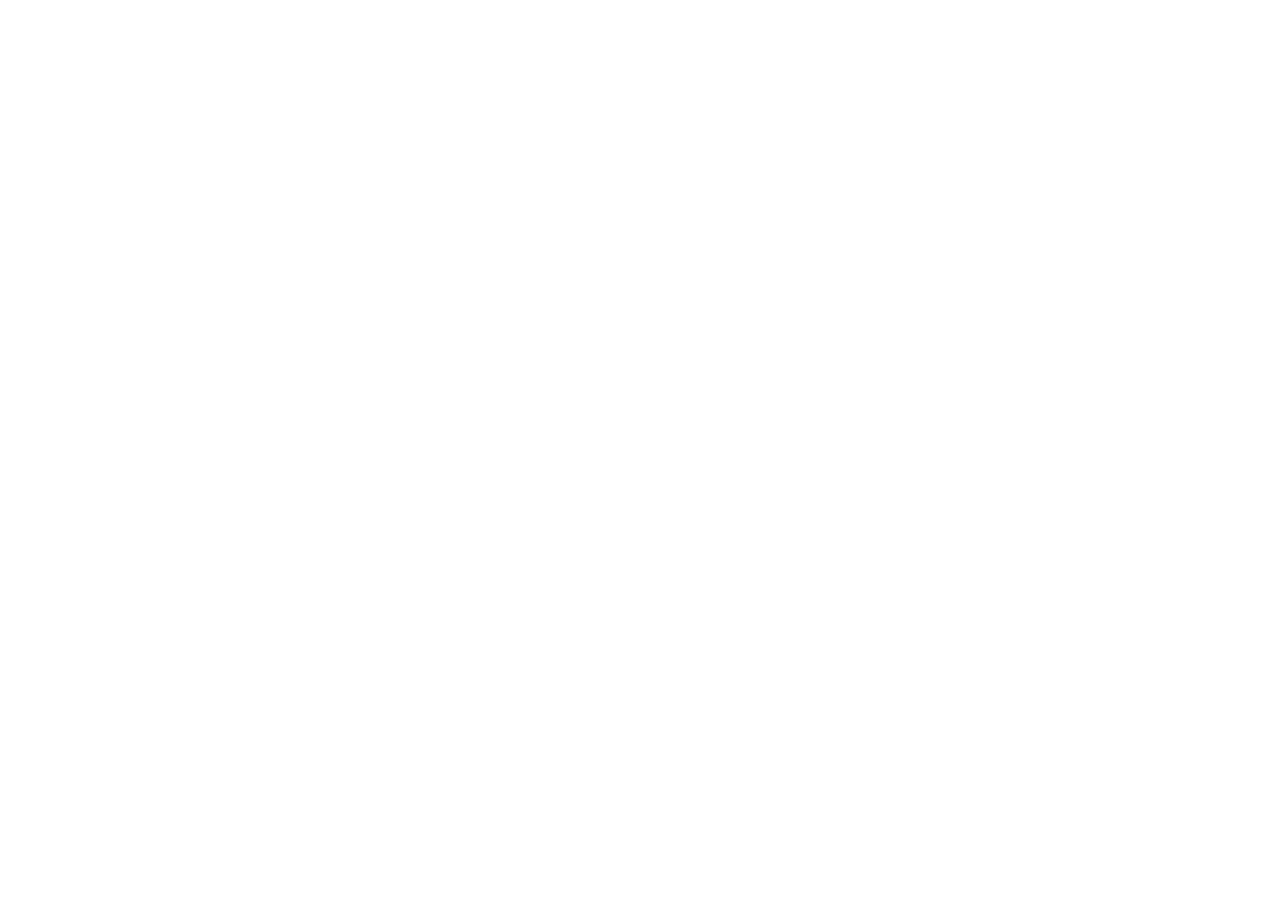
==== site/src/index.html @ 2e8e4b7a "init" ====
<!DOCTYPE html>
<html lang="ko">
  <head>
    <meta charset="UTF-8" />
    <meta http-equiv="X-UA-Compatible" content="IE=edge" />
    <meta name="viewport" content="width=device-width, initial-scale=1.0" />
    <title>Leeum</title>
  </head>
  <body></body>
</html>
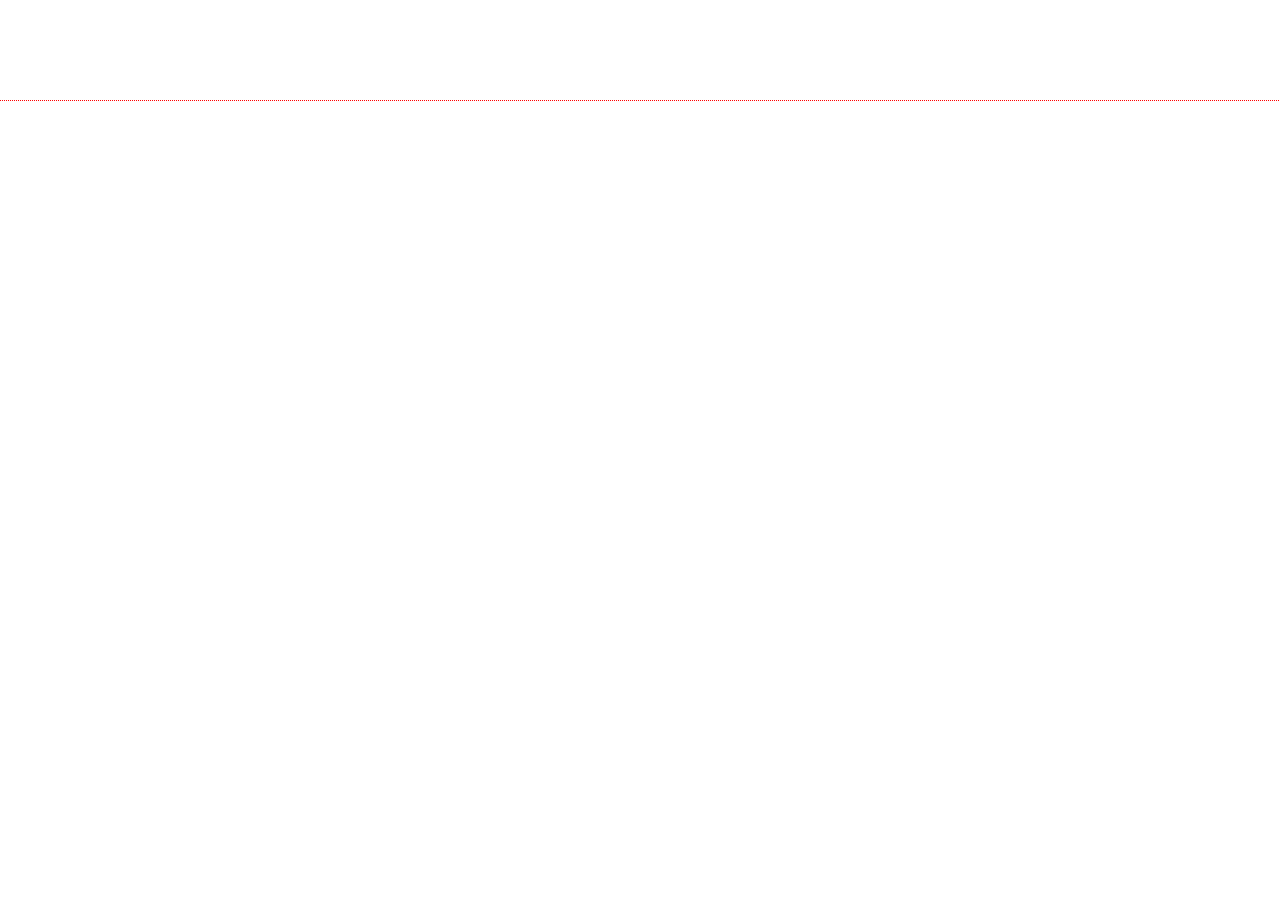
==== commit cb2c6c46: "create index.html" ====
--- a/site/src/index.html
+++ b/site/src/index.html
@@ -5,6 +5,12 @@
     <meta http-equiv="X-UA-Compatible" content="IE=edge" />
     <meta name="viewport" content="width=device-width, initial-scale=1.0" />
     <title>Leeum</title>
+    <link rel="stylesheet" href="main.css" />
   </head>
-  <body></body>
+  <body>
+    <header>
+      <div id="header1" class="fixed"></div>
+      <div id="header2" class="scroll"></div>
+    </header>
+  </body>
 </html>
--- a/site/src/main.css
+++ b/site/src/main.css
@@ -0,0 +1,7 @@
+@import url(./css/reset.css);
+@import url(./css/core.css);
+@import url(./css/media.css);
+
+#header1 {
+  height: 100px;
+}
